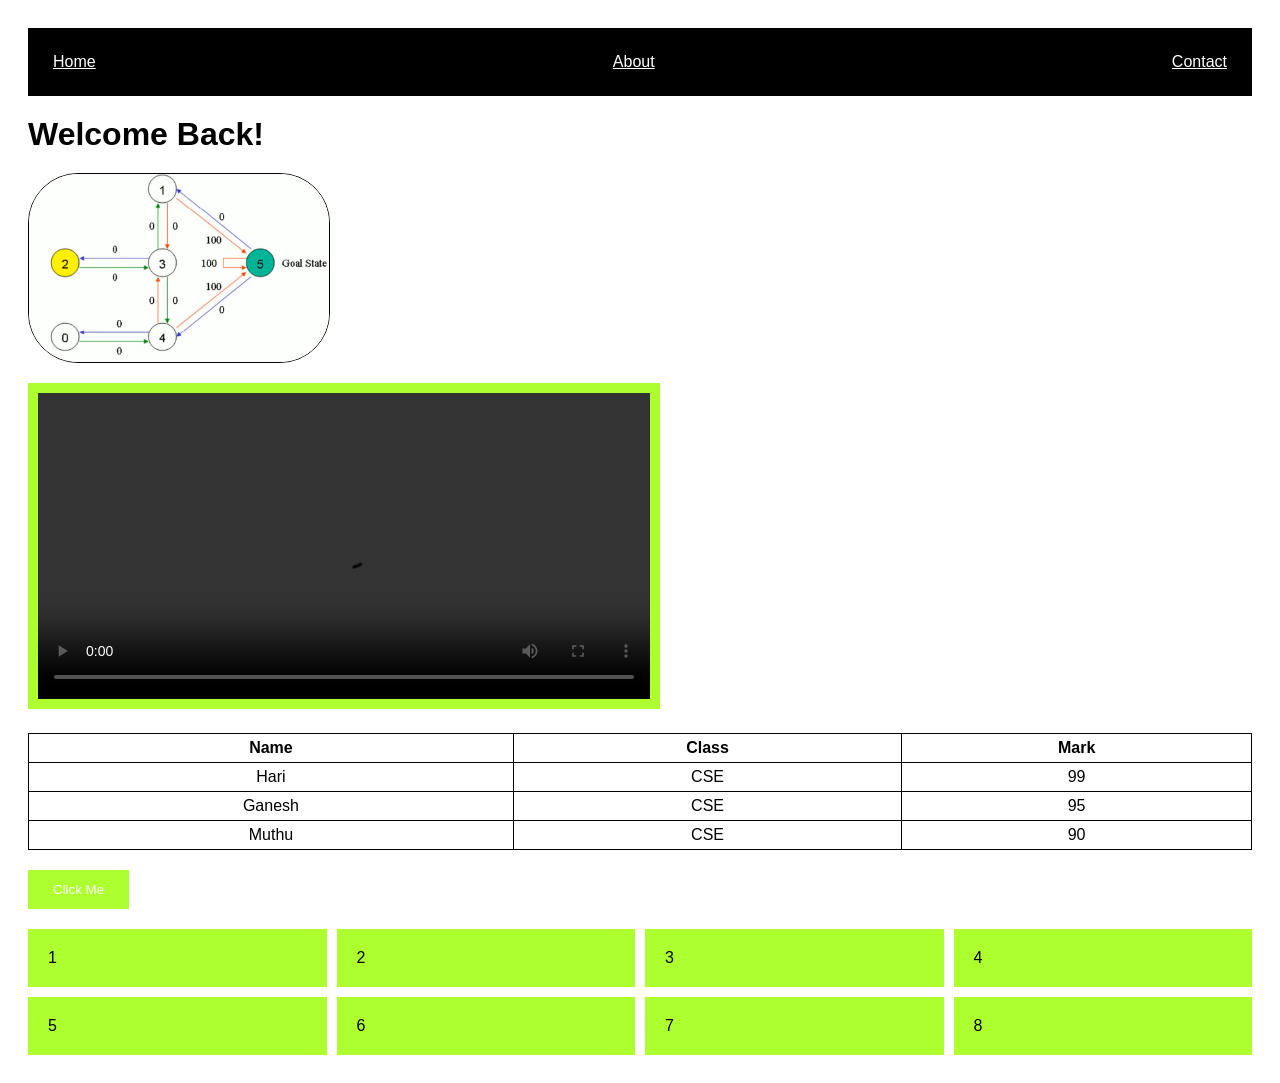
==== project1/index.html @ 159e6fe8 "project 1  commit" ====
<!DOCTYPE html>
<html lang="en">
<head>
    <meta charset="UTF-8">
    <meta name="viewport" content="width=device-width, initial-scale=1.0">
    <title>Project 1</title>
    <link rel="stylesheet" href="style.css">
</head>
<body>

    <nav>
        <a href="">Home</a>
        <a href="">About</a>
        <a href="">Contact</a>
    </nav>

    <h1>Welcome Back!</h1>
    <img src="sample.png">

    <video controls>
        <source src="video.mp4" type="video/mp4">
    </video>
    <table>
        <tr>
            <th>Name</th>
            <th>Class</th>
            <th>Mark</th>
        </tr>
        <tr>
            <td>Hari</td>
            <td>CSE</td>
            <td>99</td>
        </tr>
        <tr>
            <td>Ganesh</td>
            <td>CSE</td>
            <td>95</td>
        </tr>
        <tr>
            <td>Muthu</td>
            <td>CSE</td>
            <td>90</td>
        </tr>
    </table>
    <button>Click Me</button>
    <div class="grid-container">
        <div class="grid-item">1</div>
        <div class="grid-item">2</div>
        <div class="grid-item">3</div>
        <div class="grid-item">4</div>
        <div class="grid-item">5</div>
        <div class="grid-item">6</div>
        <div class="grid-item">7</div>
        <div class="grid-item">8</div>
    </div>

</body>
</html>
---- project1/style.css ----
body {
    font-family: Arial, sans-serif;
    padding: 20px;
}

nav {
    display: flex;
    flex-direction: column;
    justify-content: space-between;
    background-color: black;
    padding: 15px;
}

nav a {
    color: white;
    padding: 10px;
}

@media (min-width: 1024px) {
    nav {
        flex-direction: row;
        gap: 30px;
    }
}

h1 {
    margin: 20px 0;
}

img {
    width: 300px;
    max-width: 100%;
    border: 1px solid black;
    border-radius: 50px;
    display: block;
    margin-bottom: 20px;
}

video {
    width: 50%;
    padding: 10px;
    background-color: greenyellow; 
    margin-bottom: 20px;
}

table {
    width: 100%;
    border-collapse: collapse;
}

th,
td {
    border: 1px solid black;
    padding: 5px;
    text-align: center;
}

button {
    border: none;
    padding: 12px 25px;
    background-color: greenyellow;
    color: white;
    cursor: pointer;
    margin: 20px 0;
}

button:hover {
    background-color: red;
}

.grid-container {
    display: grid;
    grid-template-columns: 1fr 1fr 1fr 1fr;
    gap: 10px;
}

.grid-item {
    background-color: greenyellow;
    padding: 20px;

}

@media (max-width: 767px) {
    .grid-container {
        grid-template-columns:1fr 1fr;
    }
}
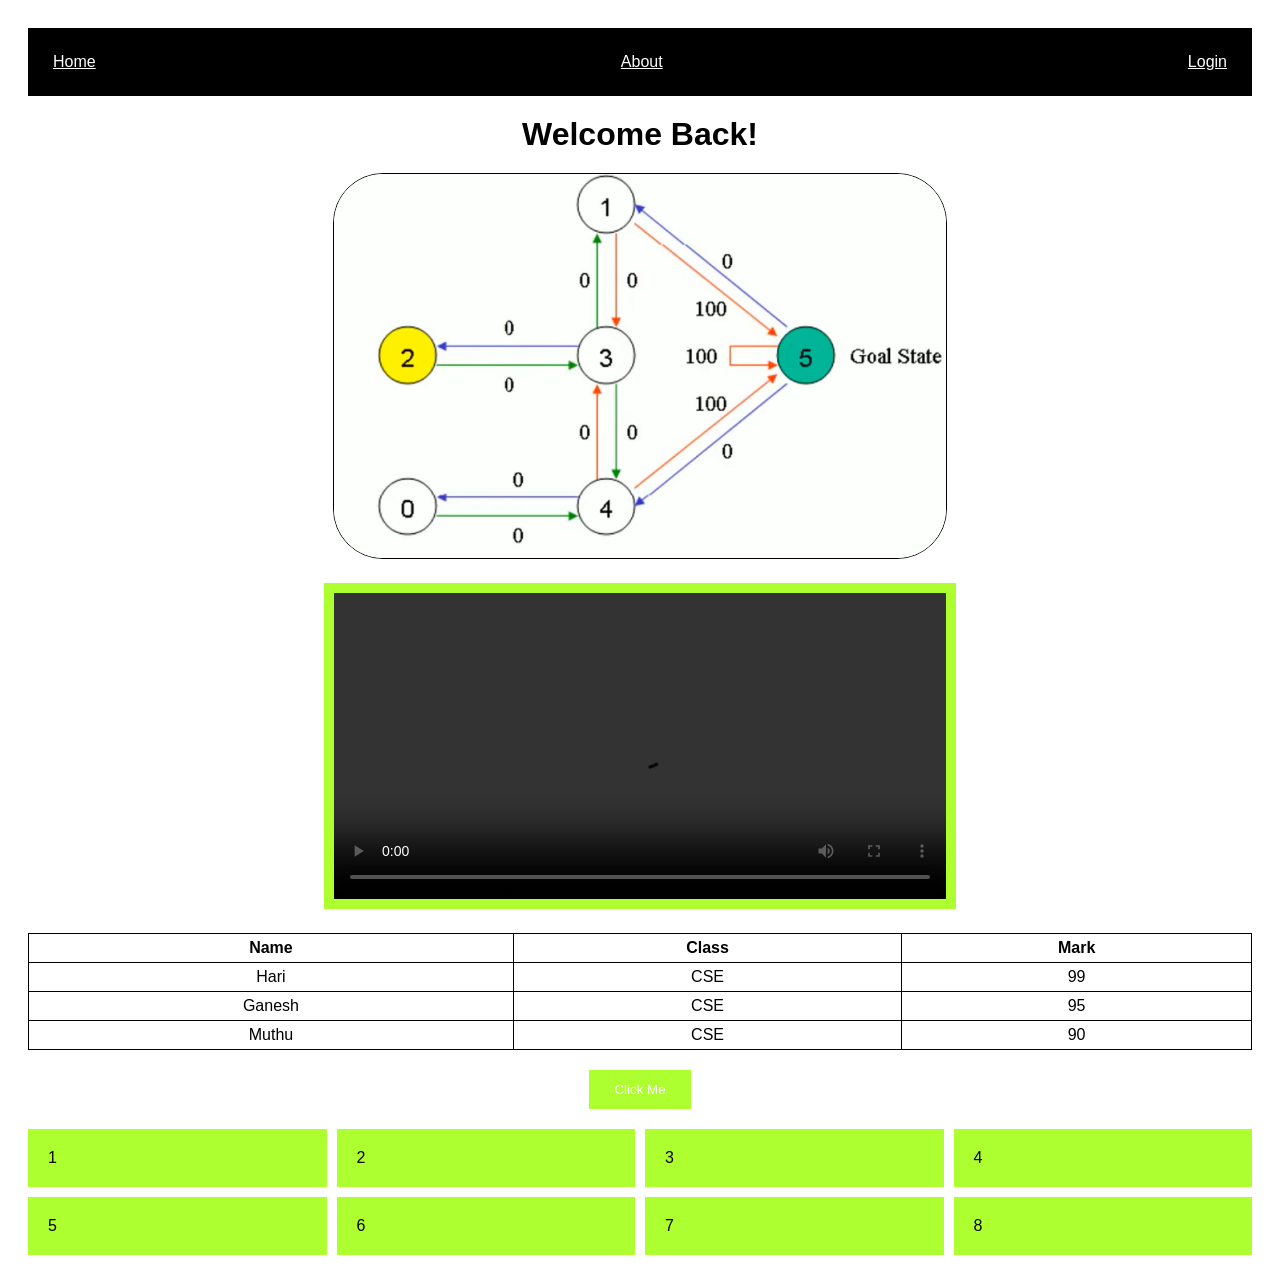
==== commit c3feb7ea: "project 1  commit" ====
--- a/project1/index.html
+++ b/project1/index.html
@@ -11,10 +11,10 @@
     <nav>
         <a href="">Home</a>
         <a href="">About</a>
-        <a href="">Contact</a>
+        <a href="">Login</a>
     </nav>
-
-    <h1>Welcome Back!</h1>
+    <div class="elements">
+        <h1>Welcome Back!</h1>
     <img src="sample.png">
 
     <video controls>
@@ -43,6 +43,7 @@
         </tr>
     </table>
     <button>Click Me</button>
+    </div>
     <div class="grid-container">
         <div class="grid-item">1</div>
         <div class="grid-item">2</div>
--- a/project1/style.css
+++ b/project1/style.css
@@ -1,5 +1,5 @@
 body {
-    font-family: Arial, sans-serif;
+    font-family:'Lucida Sans', 'Lucida Sans Regular', 'Lucida Grande', 'Lucida Sans Unicode', Geneva, Verdana, sans-serif;
     padding: 20px;
 }
 
@@ -28,12 +28,12 @@
 }
 
 img {
-    width: 300px;
+    width: 50%;
     max-width: 100%;
     border: 1px solid black;
     border-radius: 50px;
-    display: block;
     margin-bottom: 20px;
+
 }
 
 video {
@@ -79,7 +79,10 @@
     padding: 20px;
 
 }
-
+.elements{
+    display: block;
+    text-align: center;
+}
 @media (max-width: 767px) {
     .grid-container {
         grid-template-columns:1fr 1fr;
